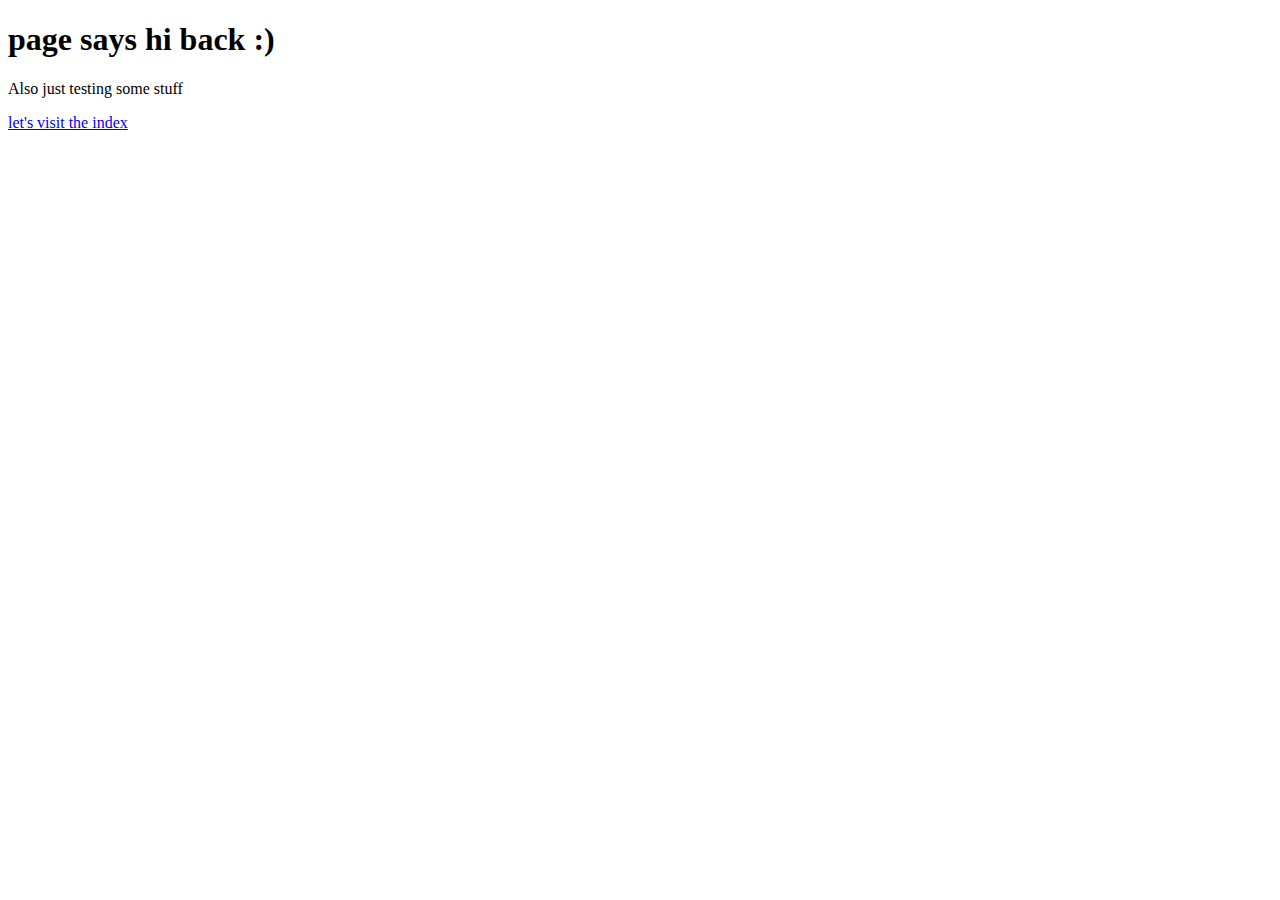
==== page.html @ 05491374 "Initial upload" ====
<!DOCTYPE html>
<html lang="en">
  <head>
    <meta charset="UTF-8">
    <meta name="viewport" content="width=device-width, initial-scale=1.0">
    <meta http-equiv="X-UA-Compatible" content="ie=edge">
    <title>My Website</title>
    <link rel="canonical" href="./page.html">
  </head>
  <body>
    <main>
        <h1>page says hi back :)</h1>
        <p>Also just testing some stuff</p>
        <p><a href="./index.html">let's visit the index</a></p>
    </main>
  </body>
</html>
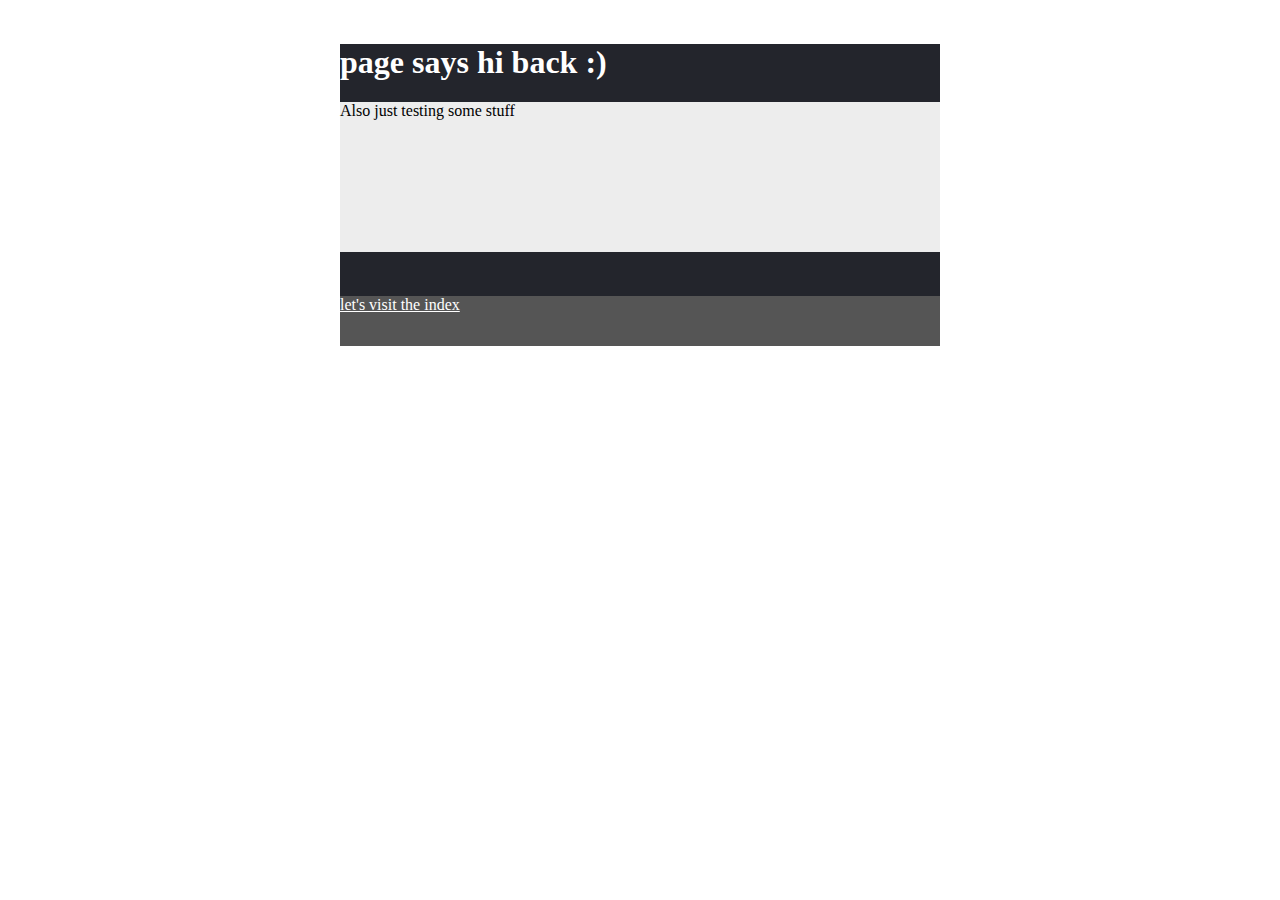
==== commit cfb289d3: "Updated to include stylesheet" ====
--- a/page.html
+++ b/page.html
@@ -4,14 +4,15 @@
     <meta charset="UTF-8">
     <meta name="viewport" content="width=device-width, initial-scale=1.0">
     <meta http-equiv="X-UA-Compatible" content="ie=edge">
-    <title>My Website</title>
-    <link rel="canonical" href="./page.html">
+    <title>Test page</title>
+    <link rel="canonical" href="https://steph-id.github.io/musical-giggle/page.html">
+    <link rel="stylesheet" href="./style.css">
   </head>
   <body>
-    <main>
+    <main class="container">
         <h1>page says hi back :)</h1>
-        <p>Also just testing some stuff</p>
-        <p><a href="./index.html">let's visit the index</a></p>
+        <div class="page-text">Also just testing some stuff</div>
+        <div class="link"><a href="./index.html">let's visit the index</a></div>
     </main>
   </body>
 </html>--- a/style.css
+++ b/style.css
@@ -0,0 +1,27 @@
+body {
+    margin: 0;
+    padding: 0;
+}
+.container {
+    background-color: #23252c;
+    width: 600px;
+    margin: 44px auto;
+    color: #fff;
+}
+.link {
+    background-color: #555;
+    width: 100%;
+    height: 50px;
+    margin: 44px auto;
+    color: #fff;
+}
+.link a {
+    color: #fff;
+}
+.page-text {
+    background-color: #ededed;
+    width: 100%;
+    height: 150px;
+    padding: 44px auto;
+    color: #000;
+}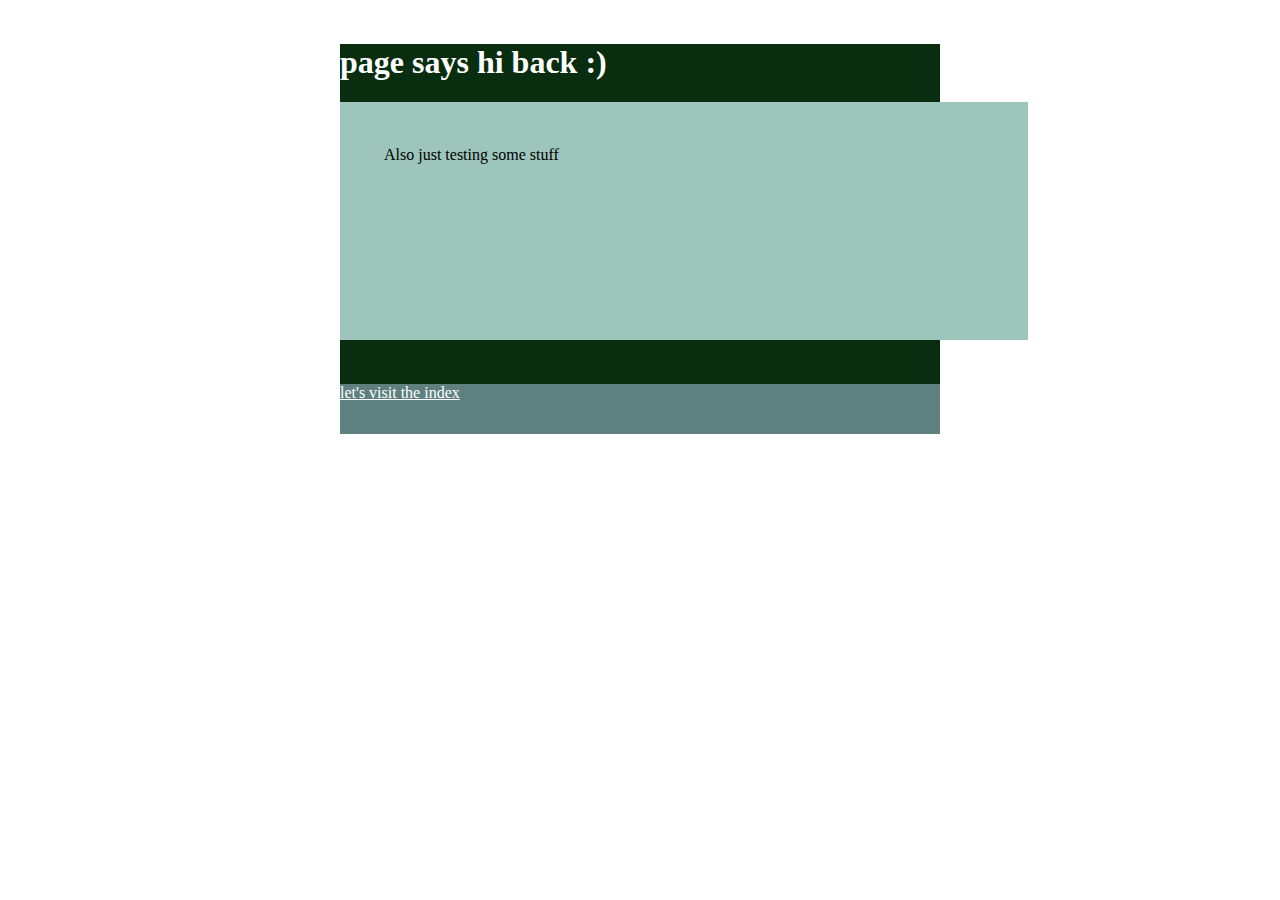
==== commit 50f01497: "Styling update" ====
--- a/page.html
+++ b/page.html
@@ -9,10 +9,10 @@
     <link rel="stylesheet" href="./style.css">
   </head>
   <body>
-    <main class="container">
+    <main class="page-container">
         <h1>page says hi back :)</h1>
         <div class="page-text">Also just testing some stuff</div>
-        <div class="link"><a href="./index.html">let's visit the index</a></div>
+        <div class="page-link"><a href="./index.html">let's visit the index</a></div>
     </main>
   </body>
 </html>--- a/style.css
+++ b/style.css
@@ -2,26 +2,49 @@
     margin: 0;
     padding: 0;
 }
-.container {
+.index-container {
     background-color: #23252c;
     width: 600px;
     margin: 44px auto;
     color: #fff;
 }
-.link {
+.index-link {
     background-color: #555;
     width: 100%;
     height: 50px;
     margin: 44px auto;
     color: #fff;
 }
-.link a {
+.index-link a {
+    color: #fff;
+}
+.index-text {
+    background-color: #ededed;
+    width: 100%;
+    height: 150px;
+    padding: 44px;
+    color: #000;
+}
+.page-container {
+    background-color: #082D0F;
+    width: 600px;
+    margin: 44px auto;
+    color: #fff;
+}
+.page-link {
+    background-color: #5E807F;
+    width: 100%;
+    height: 50px;
+    margin: 44px auto;
+    color: #fff;
+}
+.page-link a {
     color: #fff;
 }
 .page-text {
-    background-color: #ededed;
+    background-color: #9DC5BB;
     width: 100%;
     height: 150px;
-    padding: 44px auto;
+    padding: 44px;
     color: #000;
 }